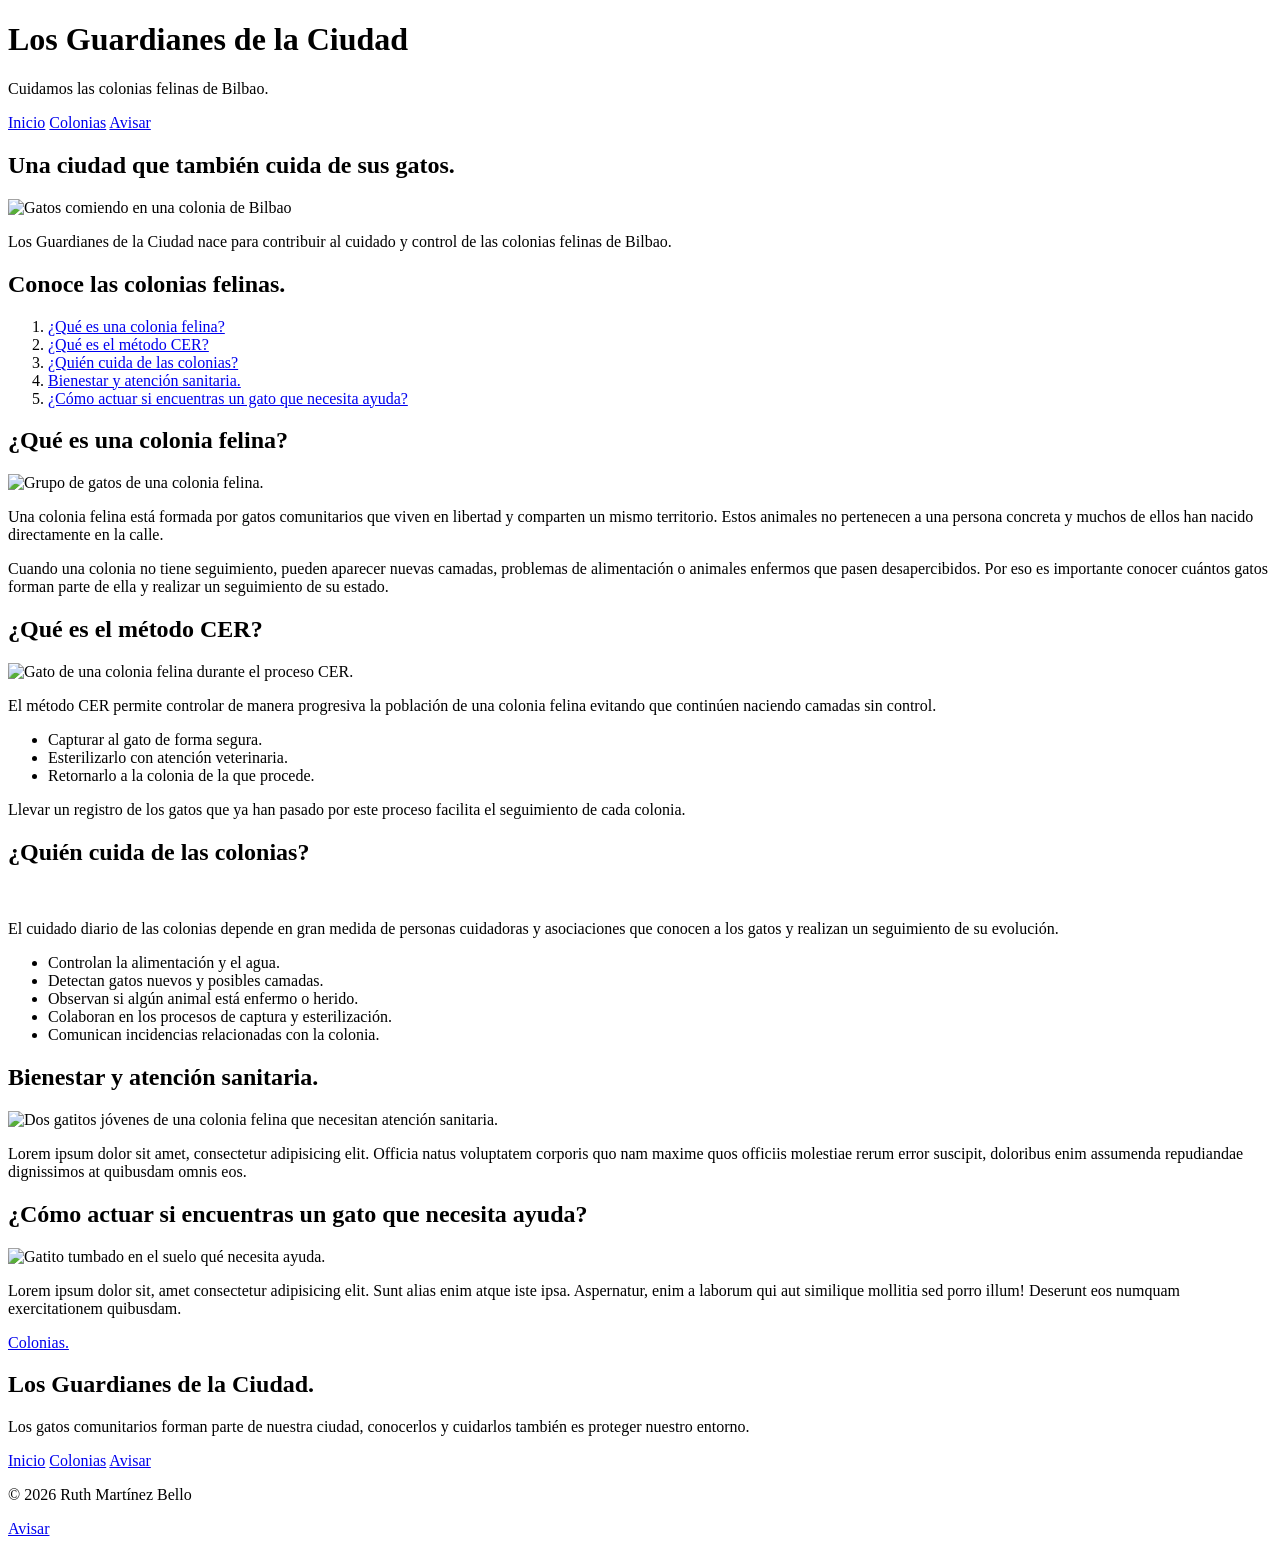
==== index.html @ 4c0999f2 "Termino la primera idea de footer común para las 3 páginas en html" ====
<!DOCTYPE html>
<html lang="es">

<head>
    <meta charset="UTF-8">
    <meta name="viewport" content="width=device-width, initial-scale=1.0">
    <title>LGC</title>
    <link rel="preconnect" href="https://fonts.googleapis.com">
    <link rel="preconnect" href="https://fonts.gstatic.com" crossorigin>
    <link
        href="https://fonts.googleapis.com/css2?family=Poppins:ital,wght@0,100;0,200;0,300;0,400;0,500;0,600;0,700;0,800;0,900;1,100;1,200;1,300;1,400;1,500;1,600;1,700;1,800;1,900&display=swap"
        rel="stylesheet">
    <link rel="stylesheet" href="styles.css">
</head>


<body>
    <!-- Encabezado principal y navegación común a las tres páginas -->
    <header>
        <h1>Los Guardianes de la Ciudad</h1>
        <p>Cuidamos las colonias felinas de Bilbao.</p>
        <nav>
            <a href="index.html">Inicio</a>
            <a href="colonias.html">Colonias</a>
            <a href="avisar.html">Avisar</a>
        </nav>
    </header>

    <main>
        <h2>Una ciudad que también cuida de sus gatos.</h2>

        <!-- Las imágenes están dentro de main para poder hacerlas responsive desde CSS con el selector main img -->

        <img src="img/gatos_comiendo.png" alt="Gatos comiendo en una colonia de Bilbao"
            alt="Gatos de una colonia felina comiendo en Bilbao.">

        <p>Los Guardianes de la Ciudad nace para contribuir al cuidado y control de las colonias felinas de Bilbao.</p>

        <section>
            <!-- Índice de contenidos. Más adelante enlazará con cada sección de esta misma página -->
            <h2>
                Conoce las colonias felinas.
            </h2>

            <ol>
                <li>
                    <a href="#que-es-colonia">¿Qué es una colonia felina?</a>
                </li>

                <li>
                    <a href="#que-es-cer">¿Qué es el método CER?</a>
                </li>

                <li>
                    <a href="#quien-cuida-colonias">¿Quién cuida de las colonias?</a>
                </li>

                <li>
                    <a href="#atencion-sanitaria">Bienestar y atención sanitaria.</a>
                </li>

                <li>
                    <a href="#como-actuar">¿Cómo actuar si encuentras un gato que necesita ayuda?</a>
                </li>

            </ol>

        </section>

        <section id="que-es-colonia">
            <!-- Información básica para explicar qué es una colonia antes de mostrar su seguimiento -->
            <h2>
                ¿Qué es una colonia felina?
            </h2>
            <img src="https://static.laregion.es/clip/c6c084aa-229d-4e2f-b4ae-064183465102_source-aspect-ratio_1600w_0.jpg"
                alt="Grupo de gatos de una colonia felina.">
            <p>
                Una colonia felina está formada por gatos comunitarios que viven en libertad y comparten un mismo
                territorio. Estos animales no pertenecen a una persona concreta y muchos de ellos han nacido
                directamente en la calle.
            </p>
            <p>
                Cuando una colonia no tiene seguimiento, pueden aparecer nuevas camadas, problemas de alimentación o
                animales enfermos que pasen
                desapercibidos. Por eso es importante conocer cuántos gatos forman parte de ella y realizar un
                seguimiento de su estado.
            </p>
        </section>

        <section id="que-es-cer">
            <!-- Explicación del método CER utilizado para controlar la población de las colonias -->
            <h2>
                ¿Qué es el método CER?
            </h2>
            <img src="https://huellasandco.com/wp-content/uploads/2024/09/PHOTO-2024-09-14-21-25-21-1-300x300.jpg"
                alt="Gato de una colonia felina durante el proceso CER.">
            <p>
                El método CER permite controlar de manera progresiva la población
                de una colonia felina evitando que continúen naciendo camadas sin
                control.
            </p>
            <ul>
                <li>Capturar al gato de forma segura.</li>
                <li>Esterilizarlo con atención veterinaria.</li>
                <li>Retornarlo a la colonia de la que procede.</li>
            </ul>
            <p>
                Llevar un registro de los gatos que ya han pasado por este proceso
                facilita el seguimiento de cada colonia.
            </p>
        </section>

        <section id="quien-cuida-colonias">
            <!-- Información sobre las personas y asociaciones que realizan el seguimiento de las colonias -->
            <h2>
                ¿Quién cuida de las colonias?
            </h2>
            <img src="https://estaticosgn-cdn.deia.eus/clip/213f593f-9f97-402b-beb6-d5269e218f32_16-9-aspect-ratio_default_0.jpg"
                alt="" Persona cuidadora atendiendo una colonia felina.">
            <p>
                El cuidado diario de las colonias depende en gran medida de
                personas cuidadoras y asociaciones que conocen a los gatos y
                realizan un seguimiento de su evolución.
            </p>
            <ul>
                <li>
                    Controlan la alimentación y el agua.
                </li>
                <li>
                    Detectan gatos nuevos y posibles camadas.
                </li>
                <li>
                    Observan si algún animal está enfermo o herido.
                </li>
                <li>
                    Colaboran en los procesos de captura y esterilización.
                </li>
                <li>
                    Comunican incidencias relacionadas con la colonia.
                </li>
            </ul>
        </section>

        <section id="atencion-sanitaria">
            <!-- Apartado dedicado al bienestar y la atención sanitaria -->
            <h2>
                Bienestar y atención sanitaria.
            </h2>
            <img src="https://pacma.es/wp-content/uploads/2025/10/68f8942217a20319811a3dd9.jpg"
                alt="Dos gatitos jóvenes de una colonia felina que necesitan atención sanitaria.">
            <p>
                Lorem ipsum dolor sit amet, consectetur adipisicing elit. Officia natus voluptatem corporis quo nam
                maxime quos officiis molestiae rerum error suscipit, doloribus enim assumenda repudiandae dignissimos at
                quibusdam omnis eos.
            </p>

        </section>

        <section id="como-actuar">
            <!-- Orientación para actuar ante un gato que necesita ayuda -->
            <h2>
                ¿Cómo actuar si encuentras un gato que necesita ayuda?
            </h2>
            <img src="https://www.soydemadrid.com/images/thumbs/rescate-de-gatos-en-el-edificio-desalojado-0114140_1200.jpeg"
                alt="Gatito tumbado en el suelo qué necesita ayuda.">
            <p>
                Lorem ipsum dolor sit, amet consectetur adipisicing elit. Sunt alias enim atque iste ipsa. Aspernatur,
                enim a laborum qui aut similique mollitia sed porro illum! Deserunt eos numquam exercitationem
                quibusdam.
            </p>
        </section>

        <a href="colonias.html">Colonias.</a>


    </main>

    <!-- Pie de página común en las tres páginas -->
    <footer>
        <h2>Los Guardianes de la Ciudad.</h2>

        <p>Los gatos comunitarios forman parte de nuestra ciudad, conocerlos y cuidarlos también es proteger nuestro entorno.</p>

        <nav>
            <a href="index.html">Inicio</a>
            <a href="colonias.html">Colonias</a>
            <a href="avisar.html">Avisar</a>
        </nav>
        <p>&copy; 2026 Ruth Martínez Bello</p>

    </footer>

    <a href="avisar.html" class="boton-aviso">Avisar</a> <!-- Hacer este enlace botón fijo durante el
        scroll, que no se me olvide hacerlo en css -->

</body>


</html>
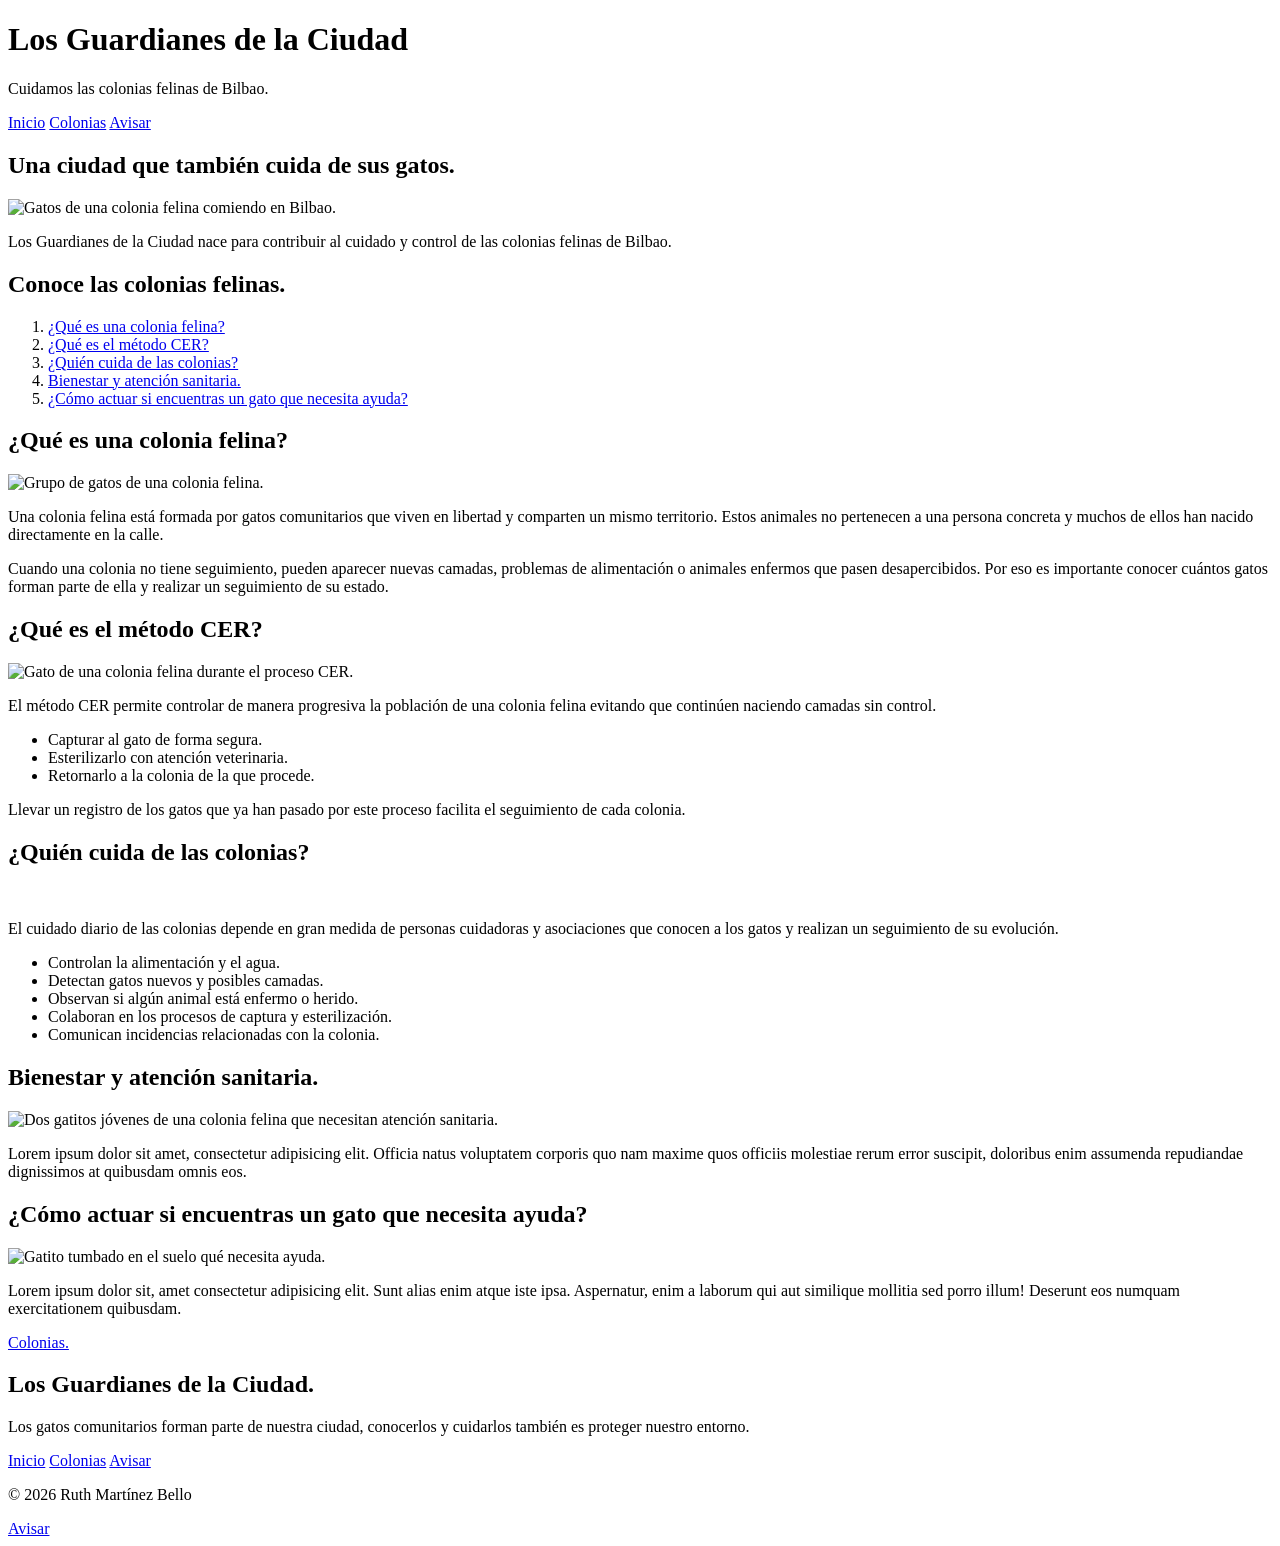
==== commit 0f3e40f9: "Termino las páginas html y comienzo con css" ====
--- a/index.html
+++ b/index.html
@@ -31,8 +31,7 @@
 
         <!-- Las imágenes están dentro de main para poder hacerlas responsive desde CSS con el selector main img -->
 
-        <img src="img/gatos_comiendo.png" alt="Gatos comiendo en una colonia de Bilbao"
-            alt="Gatos de una colonia felina comiendo en Bilbao.">
+        <img src="img/gatos_comiendo.png" alt="Gatos de una colonia felina comiendo en Bilbao.">
 
         <p>Los Guardianes de la Ciudad nace para contribuir al cuidado y control de las colonias felinas de Bilbao.</p>
 
@@ -179,7 +178,8 @@
     <footer>
         <h2>Los Guardianes de la Ciudad.</h2>
 
-        <p>Los gatos comunitarios forman parte de nuestra ciudad, conocerlos y cuidarlos también es proteger nuestro entorno.</p>
+        <p>Los gatos comunitarios forman parte de nuestra ciudad, conocerlos y cuidarlos también es proteger nuestro
+            entorno.</p>
 
         <nav>
             <a href="index.html">Inicio</a>
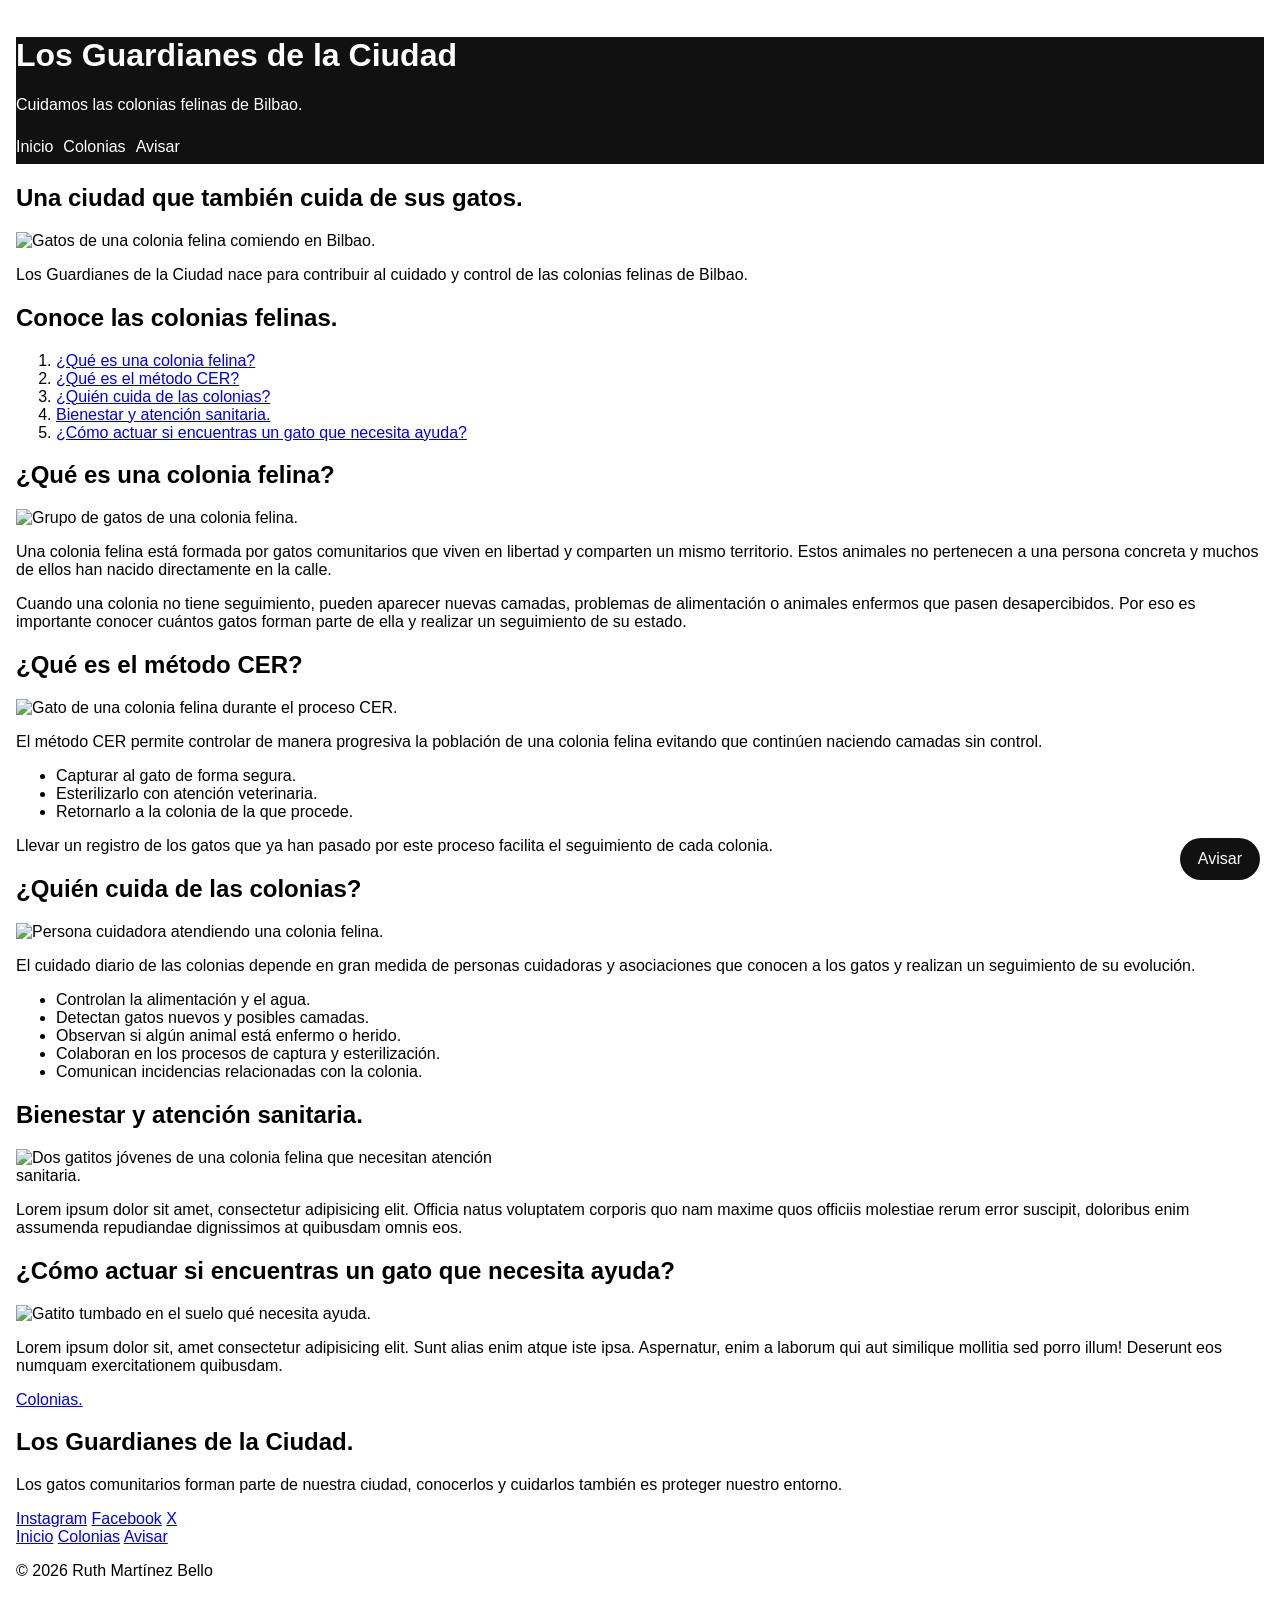
==== commit b2b6f7c8: "Aplico paleta de color y estilos base" ====
--- a/index.html
+++ b/index.html
@@ -115,7 +115,7 @@
                 ¿Quién cuida de las colonias?
             </h2>
             <img src="https://estaticosgn-cdn.deia.eus/clip/213f593f-9f97-402b-beb6-d5269e218f32_16-9-aspect-ratio_default_0.jpg"
-                alt="" Persona cuidadora atendiendo una colonia felina.">
+                alt="Persona cuidadora atendiendo una colonia felina.">
             <p>
                 El cuidado diario de las colonias depende en gran medida de
                 personas cuidadoras y asociaciones que conocen a los gatos y
@@ -180,6 +180,12 @@
 
         <p>Los gatos comunitarios forman parte de nuestra ciudad, conocerlos y cuidarlos también es proteger nuestro
             entorno.</p>
+
+        <div>
+            <a href="#">Instagram</a>
+            <a href="#">Facebook</a>
+            <a href="#">X</a>
+        </div>
 
         <nav>
             <a href="index.html">Inicio</a>
@@ -190,8 +196,7 @@
 
     </footer>
 
-    <a href="avisar.html" class="boton-aviso">Avisar</a> <!-- Hacer este enlace botón fijo durante el
-        scroll, que no se me olvide hacerlo en css -->
+    <a href="avisar.html" class="boton-aviso">Avisar</a> 
 
 </body>
 
--- a/styles.css
+++ b/styles.css
@@ -0,0 +1,115 @@
+/* HOJA DE ESTILO */
+
+/*Sistema visual
+Paleta de color:
+
+negro:      #111111
+amarillo:   #f5c400
+blanco:     #ffffff
+gris claro: #f4f4f4*/
+
+/*Tipografía:
+
+Poppins
+400: texto
+600: destacados
+700: títulos
+*/
+
+:root {
+    --negro: #111111;
+    --amarillo: #f5c400;
+    --blanco: #ffffff;
+    --gris-claro: #f4f4f4;
+}
+
+/* Base Mobile First */
+
+body {
+    margin: 0;
+    padding: 16px;
+    font-family: "Poppins", sans-serif;
+    font-weight: 400;
+}
+
+h1,
+h2,
+h3 {
+    font-weight: 700;
+}
+
+p {
+    font-weight: 400;
+}
+
+strong {
+    font-weight: 600;
+}
+
+header {
+    background-color: var(--negro);
+    color: var(--blanco);
+}
+
+/* Navegación */
+
+header nav {
+    color: var(--gris-claro);
+    display: flex;
+    flex-direction: column;
+    gap: 10px;
+}
+
+header nav a {
+    text-decoration: none;
+    color: var(--blanco);
+    padding: 8px 0;
+}
+
+header nav a:hover {
+    color: var(--amarillo);
+    font-weight: 600;
+}
+
+
+/* Imágenes */
+
+/* Cualquier imagen dentro de main adaptable al ancho de la pantalla */
+
+main img {
+    display: block;
+    width: 100%;
+    max-width: 500px;
+    height: auto;
+    margin: 0;
+}
+
+
+/* Formulario */
+
+/* Botón fijo durante el scroll*/
+
+.boton-aviso {
+    position: fixed;
+    right: 20px;
+    bottom: 20px;
+    text-decoration: none;
+    background-color: var(--negro);
+    color: var(--blanco);
+    padding: 12px 18px;
+    border-radius: 24px;
+}
+
+.boton-aviso:hover {
+    transform: scale(1.05);
+    background-color: var(--amarillo);
+    color: var(--negro);
+}
+
+/* Adaptación a pantallas grandes */
+
+@media (min-width: 768px) {
+    header nav {
+        flex-direction: row;
+    }
+}
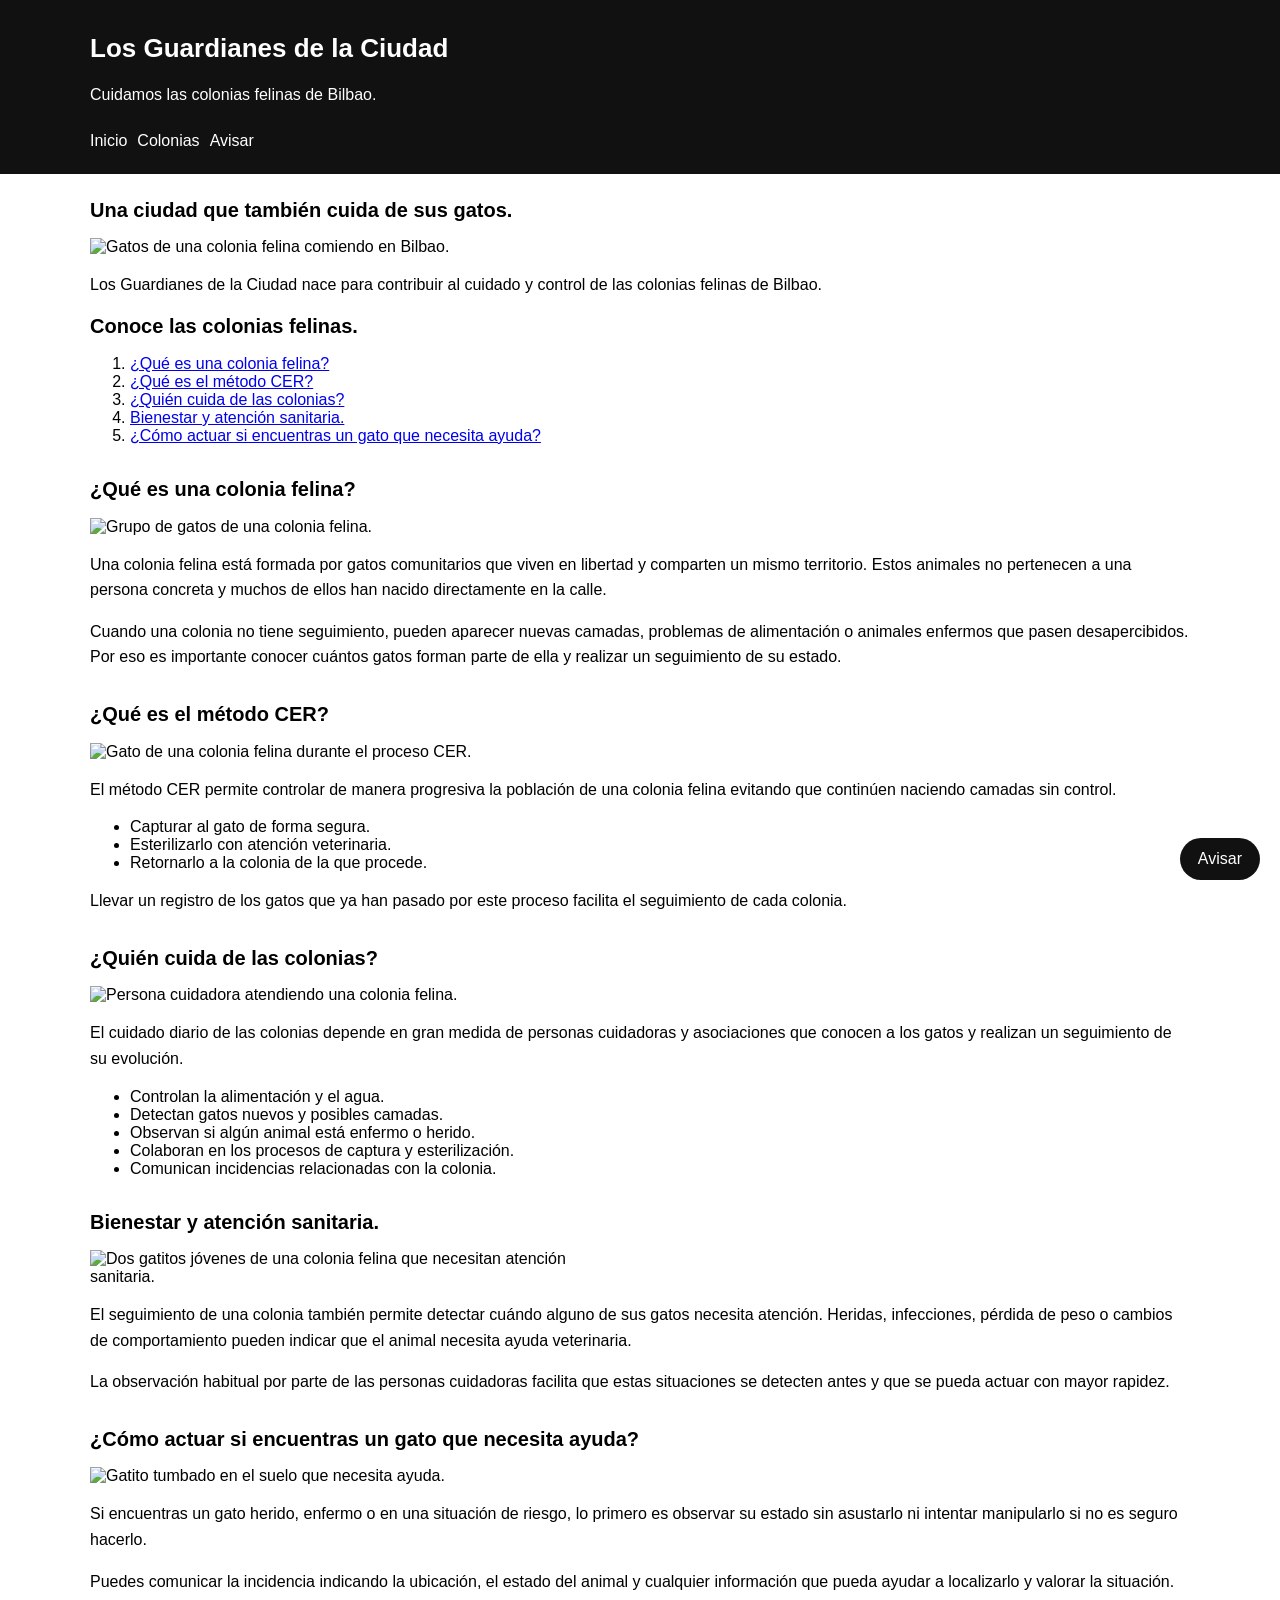
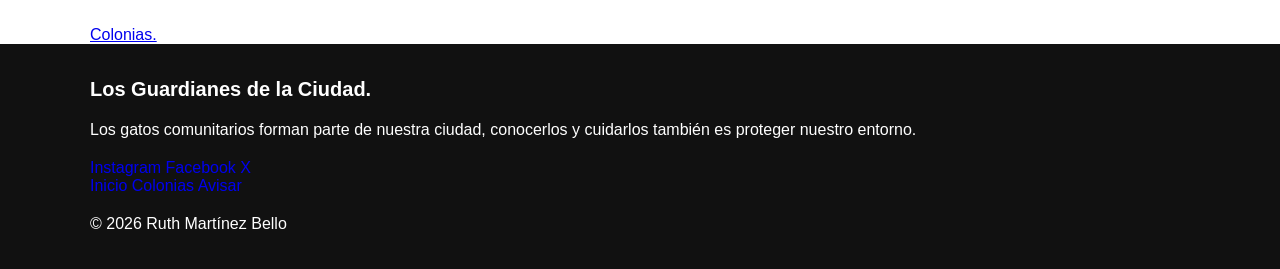
==== commit 04c1ef40: "Añado contenedores y estilos de cabecera y footer" ====
--- a/index.html
+++ b/index.html
@@ -17,186 +17,202 @@
 <body>
     <!-- Encabezado principal y navegación común a las tres páginas -->
     <header>
-        <h1>Los Guardianes de la Ciudad</h1>
-        <p>Cuidamos las colonias felinas de Bilbao.</p>
+        <div class="contenedor">
+            <h1>Los Guardianes de la Ciudad</h1>
+            <p>Cuidamos las colonias felinas de Bilbao.</p>
+            <nav>
+                <a href="index.html">Inicio</a>
+                <a href="colonias.html">Colonias</a>
+                <a href="avisar.html">Avisar</a>
+            </nav>
+        </div>
+    </header>
+
+    <main>
+        <h2>Una ciudad que también cuida de sus gatos.</h2>
+
+        <!-- Las imágenes están dentro de main para poder hacerlas responsive desde CSS con el selector main img -->
+
+        <img src="img/gatos_comiendo.png" alt="Gatos de una colonia felina comiendo en Bilbao.">
+
+        <p>Los Guardianes de la Ciudad nace para contribuir al cuidado y control de las colonias felinas de Bilbao.</p>
+
+        <section>
+            <!-- Índice de contenidos. Más adelante enlazará con cada sección de esta misma página -->
+            <h2>
+                Conoce las colonias felinas.
+            </h2>
+
+            <ol>
+                <li>
+                    <a href="#que-es-colonia">¿Qué es una colonia felina?</a>
+                </li>
+
+                <li>
+                    <a href="#que-es-cer">¿Qué es el método CER?</a>
+                </li>
+
+                <li>
+                    <a href="#quien-cuida-colonias">¿Quién cuida de las colonias?</a>
+                </li>
+
+                <li>
+                    <a href="#atencion-sanitaria">Bienestar y atención sanitaria.</a>
+                </li>
+
+                <li>
+                    <a href="#como-actuar">¿Cómo actuar si encuentras un gato que necesita ayuda?</a>
+                </li>
+
+            </ol>
+
+        </section>
+
+        <section id="que-es-colonia">
+            <!-- Información básica para explicar qué es una colonia antes de mostrar su seguimiento -->
+            <h2>
+                ¿Qué es una colonia felina?
+            </h2>
+            <img src="https://static.laregion.es/clip/c6c084aa-229d-4e2f-b4ae-064183465102_source-aspect-ratio_1600w_0.jpg"
+                alt="Grupo de gatos de una colonia felina.">
+            <p>
+                Una colonia felina está formada por gatos comunitarios que viven en libertad y comparten un mismo
+                territorio. Estos animales no pertenecen a una persona concreta y muchos de ellos han nacido
+                directamente en la calle.
+            </p>
+            <p>
+                Cuando una colonia no tiene seguimiento, pueden aparecer nuevas camadas, problemas de alimentación o
+                animales enfermos que pasen
+                desapercibidos. Por eso es importante conocer cuántos gatos forman parte de ella y realizar un
+                seguimiento de su estado.
+            </p>
+        </section>
+
+        <section id="que-es-cer">
+            <!-- Explicación del método CER utilizado para controlar la población de las colonias -->
+            <h2>
+                ¿Qué es el método CER?
+            </h2>
+            <img src="https://huellasandco.com/wp-content/uploads/2024/09/PHOTO-2024-09-14-21-25-21-1-300x300.jpg"
+                alt="Gato de una colonia felina durante el proceso CER.">
+            <p>
+                El método CER permite controlar de manera progresiva la población
+                de una colonia felina evitando que continúen naciendo camadas sin
+                control.
+            </p>
+            <ul>
+                <li>Capturar al gato de forma segura.</li>
+                <li>Esterilizarlo con atención veterinaria.</li>
+                <li>Retornarlo a la colonia de la que procede.</li>
+            </ul>
+            <p>
+                Llevar un registro de los gatos que ya han pasado por este proceso
+                facilita el seguimiento de cada colonia.
+            </p>
+        </section>
+
+        <section id="quien-cuida-colonias">
+            <!-- Información sobre las personas y asociaciones que realizan el seguimiento de las colonias -->
+            <h2>
+                ¿Quién cuida de las colonias?
+            </h2>
+            <img src="https://estaticosgn-cdn.deia.eus/clip/213f593f-9f97-402b-beb6-d5269e218f32_16-9-aspect-ratio_default_0.jpg"
+                alt="Persona cuidadora atendiendo una colonia felina.">
+            <p>
+                El cuidado diario de las colonias depende en gran medida de
+                personas cuidadoras y asociaciones que conocen a los gatos y
+                realizan un seguimiento de su evolución.
+            </p>
+            <ul>
+                <li>
+                    Controlan la alimentación y el agua.
+                </li>
+                <li>
+                    Detectan gatos nuevos y posibles camadas.
+                </li>
+                <li>
+                    Observan si algún animal está enfermo o herido.
+                </li>
+                <li>
+                    Colaboran en los procesos de captura y esterilización.
+                </li>
+                <li>
+                    Comunican incidencias relacionadas con la colonia.
+                </li>
+            </ul>
+        </section>
+
+        <section id="atencion-sanitaria">
+            <!-- Apartado dedicado al bienestar y la atención sanitaria -->
+            <h2>
+                Bienestar y atención sanitaria.
+            </h2>
+            <img src="https://pacma.es/wp-content/uploads/2025/10/68f8942217a20319811a3dd9.jpg"
+                alt="Dos gatitos jóvenes de una colonia felina que necesitan atención sanitaria.">
+            <p>
+                El seguimiento de una colonia también permite detectar cuándo alguno de sus gatos necesita atención.
+                Heridas, infecciones, pérdida de peso o cambios de comportamiento pueden indicar que el animal necesita
+                ayuda veterinaria.
+            </p>
+
+            <p>
+                La observación habitual por parte de las personas cuidadoras facilita que estas situaciones se detecten
+                antes y que se pueda actuar con mayor rapidez.
+            </p>
+
+        </section>
+
+        <section id="como-actuar">
+            <!-- Orientación para actuar ante un gato que necesita ayuda -->
+            <h2>
+                ¿Cómo actuar si encuentras un gato que necesita ayuda?
+            </h2>
+            <img src="https://www.soydemadrid.com/images/thumbs/rescate-de-gatos-en-el-edificio-desalojado-0114140_1200.jpeg"
+                alt="Gatito tumbado en el suelo que necesita ayuda.">
+            <p>
+                Si encuentras un gato herido, enfermo o en una situación de riesgo, lo primero es observar su estado
+                sin asustarlo ni intentar manipularlo si no es seguro hacerlo.
+            </p>
+
+            <p>
+                Puedes comunicar la incidencia indicando la ubicación, el estado del animal y cualquier información
+                que pueda ayudar a localizarlo y valorar la situación.
+            </p>
+
+        </section>
+
+        <a href="colonias.html">Colonias.</a>
+
+
+    </main>
+
+    <!-- Pie de página común en las tres páginas -->
+    <footer>
+        <div class="contenedor">
+        <h2>Los Guardianes de la Ciudad.</h2>
+
+        <p>Los gatos comunitarios forman parte de nuestra ciudad, conocerlos y cuidarlos también es proteger nuestro
+            entorno.</p>
+
+        <div>
+            <a href="#">Instagram</a>
+            <a href="#">Facebook</a>
+            <a href="#">X</a>
+        </div>
+
         <nav>
             <a href="index.html">Inicio</a>
             <a href="colonias.html">Colonias</a>
             <a href="avisar.html">Avisar</a>
         </nav>
-    </header>
-
-    <main>
-        <h2>Una ciudad que también cuida de sus gatos.</h2>
-
-        <!-- Las imágenes están dentro de main para poder hacerlas responsive desde CSS con el selector main img -->
-
-        <img src="img/gatos_comiendo.png" alt="Gatos de una colonia felina comiendo en Bilbao.">
-
-        <p>Los Guardianes de la Ciudad nace para contribuir al cuidado y control de las colonias felinas de Bilbao.</p>
-
-        <section>
-            <!-- Índice de contenidos. Más adelante enlazará con cada sección de esta misma página -->
-            <h2>
-                Conoce las colonias felinas.
-            </h2>
-
-            <ol>
-                <li>
-                    <a href="#que-es-colonia">¿Qué es una colonia felina?</a>
-                </li>
-
-                <li>
-                    <a href="#que-es-cer">¿Qué es el método CER?</a>
-                </li>
-
-                <li>
-                    <a href="#quien-cuida-colonias">¿Quién cuida de las colonias?</a>
-                </li>
-
-                <li>
-                    <a href="#atencion-sanitaria">Bienestar y atención sanitaria.</a>
-                </li>
-
-                <li>
-                    <a href="#como-actuar">¿Cómo actuar si encuentras un gato que necesita ayuda?</a>
-                </li>
-
-            </ol>
-
-        </section>
-
-        <section id="que-es-colonia">
-            <!-- Información básica para explicar qué es una colonia antes de mostrar su seguimiento -->
-            <h2>
-                ¿Qué es una colonia felina?
-            </h2>
-            <img src="https://static.laregion.es/clip/c6c084aa-229d-4e2f-b4ae-064183465102_source-aspect-ratio_1600w_0.jpg"
-                alt="Grupo de gatos de una colonia felina.">
-            <p>
-                Una colonia felina está formada por gatos comunitarios que viven en libertad y comparten un mismo
-                territorio. Estos animales no pertenecen a una persona concreta y muchos de ellos han nacido
-                directamente en la calle.
-            </p>
-            <p>
-                Cuando una colonia no tiene seguimiento, pueden aparecer nuevas camadas, problemas de alimentación o
-                animales enfermos que pasen
-                desapercibidos. Por eso es importante conocer cuántos gatos forman parte de ella y realizar un
-                seguimiento de su estado.
-            </p>
-        </section>
-
-        <section id="que-es-cer">
-            <!-- Explicación del método CER utilizado para controlar la población de las colonias -->
-            <h2>
-                ¿Qué es el método CER?
-            </h2>
-            <img src="https://huellasandco.com/wp-content/uploads/2024/09/PHOTO-2024-09-14-21-25-21-1-300x300.jpg"
-                alt="Gato de una colonia felina durante el proceso CER.">
-            <p>
-                El método CER permite controlar de manera progresiva la población
-                de una colonia felina evitando que continúen naciendo camadas sin
-                control.
-            </p>
-            <ul>
-                <li>Capturar al gato de forma segura.</li>
-                <li>Esterilizarlo con atención veterinaria.</li>
-                <li>Retornarlo a la colonia de la que procede.</li>
-            </ul>
-            <p>
-                Llevar un registro de los gatos que ya han pasado por este proceso
-                facilita el seguimiento de cada colonia.
-            </p>
-        </section>
-
-        <section id="quien-cuida-colonias">
-            <!-- Información sobre las personas y asociaciones que realizan el seguimiento de las colonias -->
-            <h2>
-                ¿Quién cuida de las colonias?
-            </h2>
-            <img src="https://estaticosgn-cdn.deia.eus/clip/213f593f-9f97-402b-beb6-d5269e218f32_16-9-aspect-ratio_default_0.jpg"
-                alt="Persona cuidadora atendiendo una colonia felina.">
-            <p>
-                El cuidado diario de las colonias depende en gran medida de
-                personas cuidadoras y asociaciones que conocen a los gatos y
-                realizan un seguimiento de su evolución.
-            </p>
-            <ul>
-                <li>
-                    Controlan la alimentación y el agua.
-                </li>
-                <li>
-                    Detectan gatos nuevos y posibles camadas.
-                </li>
-                <li>
-                    Observan si algún animal está enfermo o herido.
-                </li>
-                <li>
-                    Colaboran en los procesos de captura y esterilización.
-                </li>
-                <li>
-                    Comunican incidencias relacionadas con la colonia.
-                </li>
-            </ul>
-        </section>
-
-        <section id="atencion-sanitaria">
-            <!-- Apartado dedicado al bienestar y la atención sanitaria -->
-            <h2>
-                Bienestar y atención sanitaria.
-            </h2>
-            <img src="https://pacma.es/wp-content/uploads/2025/10/68f8942217a20319811a3dd9.jpg"
-                alt="Dos gatitos jóvenes de una colonia felina que necesitan atención sanitaria.">
-            <p>
-                Lorem ipsum dolor sit amet, consectetur adipisicing elit. Officia natus voluptatem corporis quo nam
-                maxime quos officiis molestiae rerum error suscipit, doloribus enim assumenda repudiandae dignissimos at
-                quibusdam omnis eos.
-            </p>
-
-        </section>
-
-        <section id="como-actuar">
-            <!-- Orientación para actuar ante un gato que necesita ayuda -->
-            <h2>
-                ¿Cómo actuar si encuentras un gato que necesita ayuda?
-            </h2>
-            <img src="https://www.soydemadrid.com/images/thumbs/rescate-de-gatos-en-el-edificio-desalojado-0114140_1200.jpeg"
-                alt="Gatito tumbado en el suelo qué necesita ayuda.">
-            <p>
-                Lorem ipsum dolor sit, amet consectetur adipisicing elit. Sunt alias enim atque iste ipsa. Aspernatur,
-                enim a laborum qui aut similique mollitia sed porro illum! Deserunt eos numquam exercitationem
-                quibusdam.
-            </p>
-        </section>
-
-        <a href="colonias.html">Colonias.</a>
-
-
-    </main>
-
-    <!-- Pie de página común en las tres páginas -->
-    <footer>
-        <h2>Los Guardianes de la Ciudad.</h2>
-
-        <p>Los gatos comunitarios forman parte de nuestra ciudad, conocerlos y cuidarlos también es proteger nuestro
-            entorno.</p>
-
-        <div>
-            <a href="#">Instagram</a>
-            <a href="#">Facebook</a>
-            <a href="#">X</a>
+        
+        <p>&copy; 2026 Ruth Martínez Bello</p>
+
         </div>
 
-        <nav>
-            <a href="index.html">Inicio</a>
-            <a href="colonias.html">Colonias</a>
-            <a href="avisar.html">Avisar</a>
-        </nav>
-        <p>&copy; 2026 Ruth Martínez Bello</p>
-
     </footer>
 
-    <a href="avisar.html" class="boton-aviso">Avisar</a> 
+    <a href="avisar.html" class="boton-aviso">Avisar</a>
 
 </body>
 
--- a/styles.css
+++ b/styles.css
@@ -27,24 +27,57 @@
 
 body {
     margin: 0;
-    padding: 16px;
     font-family: "Poppins", sans-serif;
     font-weight: 400;
+}
+
+/*Contenedor común para mantener el contenido dentro del mimo padding*/
+
+.contenedor {
+    max-width: 1100px;
+    margin: 0 auto;
+    padding: 16px;
 }
 
 h1,
 h2,
 h3 {
     font-weight: 700;
+    line-height: 1.2;
+}
+
+h1 {
+    font-size: 26px;
+}
+
+h2 {
+    font-size: 20px;
+}
+
+h3 {
+    font-size: 17px;
 }
 
 p {
     font-weight: 400;
+    line-height: 1.6;
 }
 
 strong {
     font-weight: 600;
 }
+
+main {
+    max-width: 1100px;
+    margin: 24px auto 0;
+    padding: 0 16px;
+}
+
+section {
+    margin-bottom: 32px;
+}
+
+/*Cabecera*/
 
 header {
     background-color: var(--negro);
@@ -54,7 +87,6 @@
 /* Navegación */
 
 header nav {
-    color: var(--gris-claro);
     display: flex;
     flex-direction: column;
     gap: 10px;
@@ -71,6 +103,21 @@
     font-weight: 600;
 }
 
+/* Pie de página*/
+
+footer {
+    background-color: var(--negro);
+    color: var(--blanco);
+}
+
+footer a {
+color: nav(--blanco);
+text-decoration: none;
+}
+
+footer a:hover {
+    color: var(--amarillo);
+}
 
 /* Imágenes */
 
@@ -84,6 +131,14 @@
     margin: 0;
 }
 
+/*Fichas de colonias*/
+
+.ficha-colonia {
+    background-color: var(--gris-claro);
+    padding: 16px;
+    margin-bottom: 24px;
+    border-radius: 12px;
+}
 
 /* Formulario */
 
@@ -109,7 +164,21 @@
 /* Adaptación a pantallas grandes */
 
 @media (min-width: 768px) {
+
+    .contenedor {
+        padding-left: 32px;
+        padding-right: 32px;
+    }
+
+    main {
+        padding-left: 32px;
+        padding-right: 32px;
+    }
     header nav {
         flex-direction: row;
     }
+
+    .ficha-colonia {
+        max-width: 800px;
+    }
 }
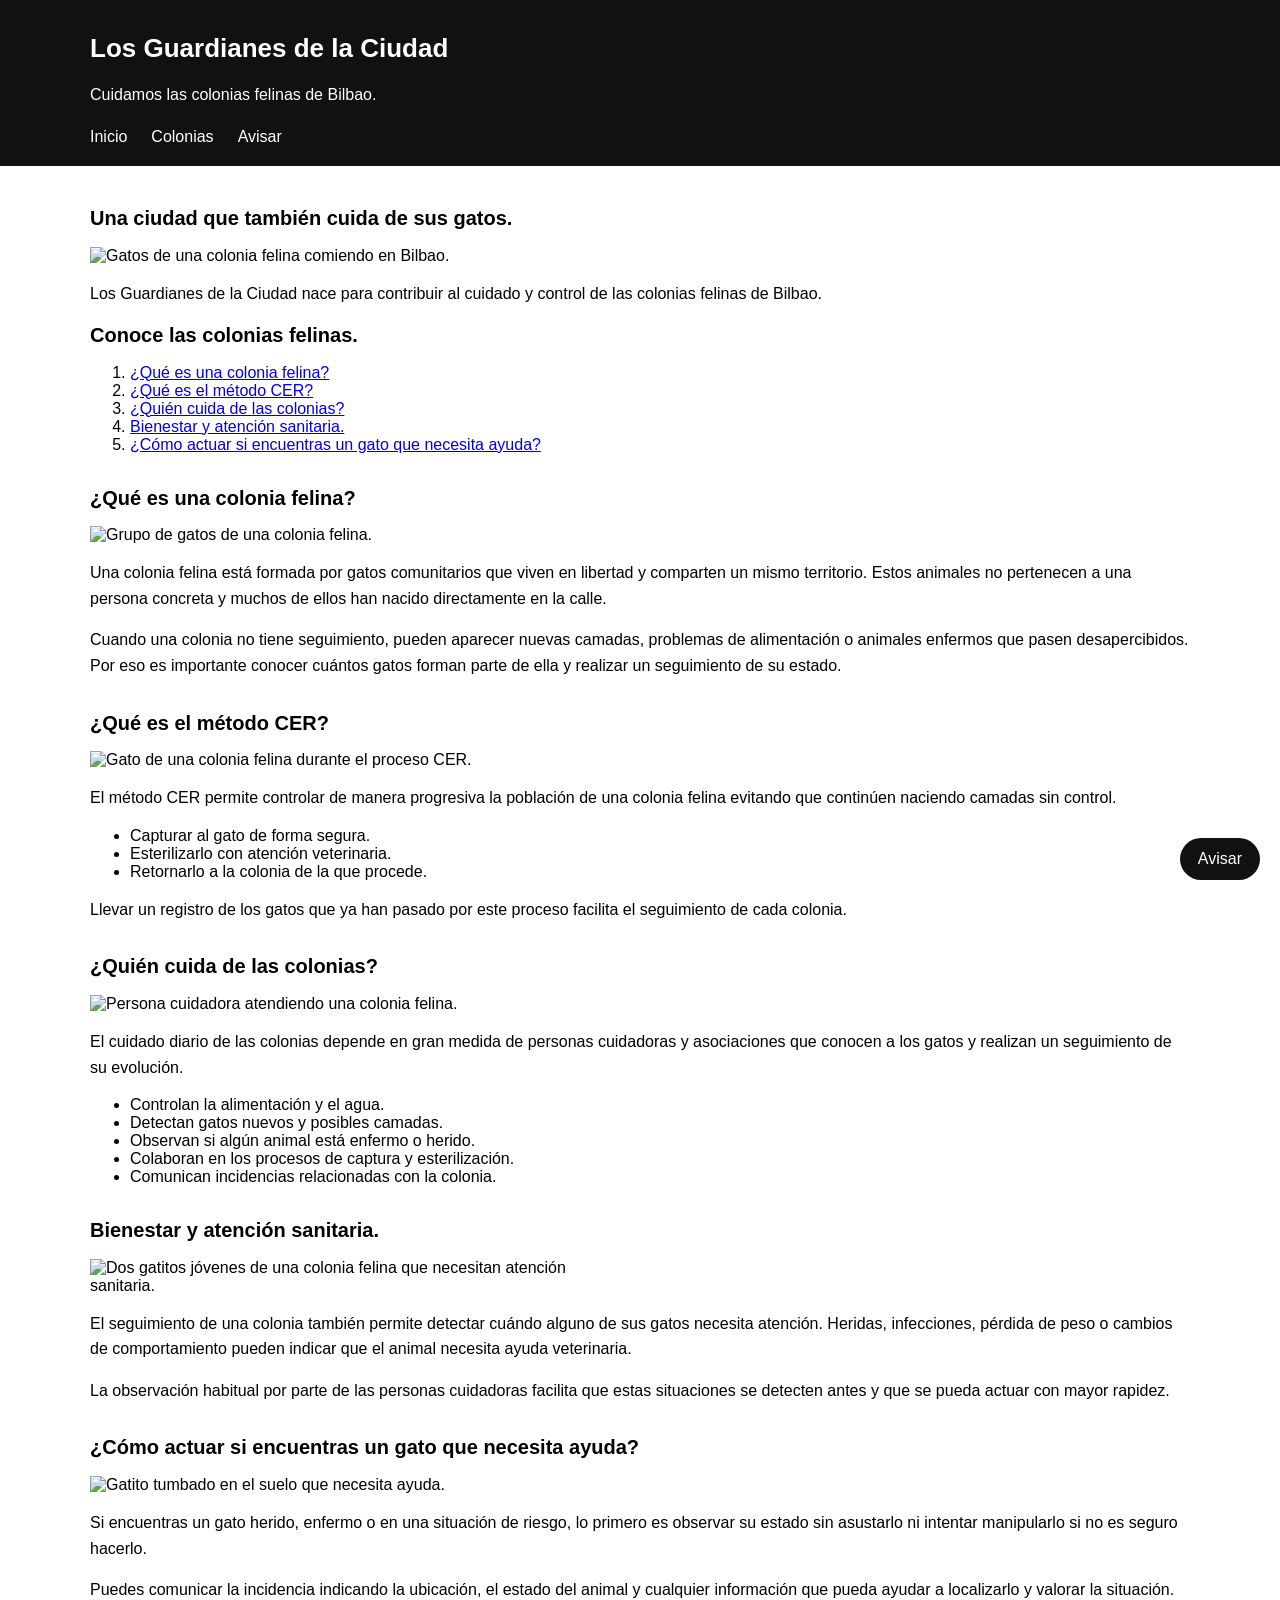
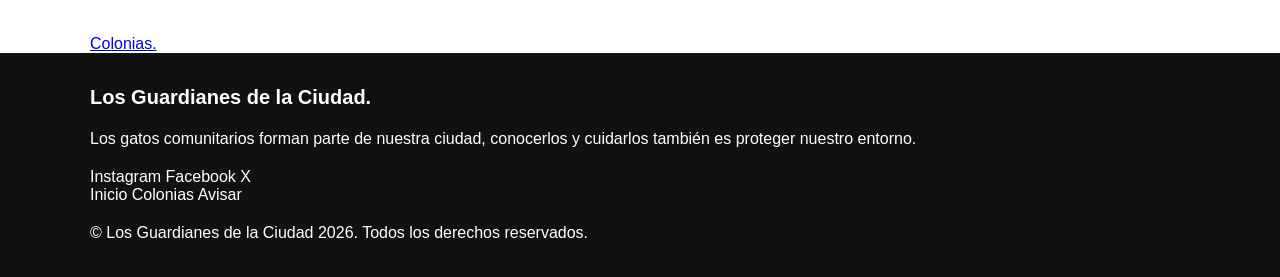
==== commit 408903a1: "Mejoro navegación y estructura de header y footer" ====
--- a/index.html
+++ b/index.html
@@ -189,27 +189,27 @@
     <!-- Pie de página común en las tres páginas -->
     <footer>
         <div class="contenedor">
-        <h2>Los Guardianes de la Ciudad.</h2>
-
-        <p>Los gatos comunitarios forman parte de nuestra ciudad, conocerlos y cuidarlos también es proteger nuestro
-            entorno.</p>
-
-        <div>
-            <a href="#">Instagram</a>
-            <a href="#">Facebook</a>
-            <a href="#">X</a>
+            <h2>Los Guardianes de la Ciudad.</h2>
+
+            <p>Los gatos comunitarios forman parte de nuestra ciudad, conocerlos y cuidarlos también es proteger nuestro
+                entorno.</p>
+
+            <div>
+                <a href="#">Instagram</a>
+                <a href="#">Facebook</a>
+                <a href="#">X</a>
+            </div>
+
+            <nav>
+                <a href="index.html">Inicio</a>
+                <a href="colonias.html">Colonias</a>
+                <a href="avisar.html">Avisar</a>
+            </nav>
+
+            <p>&copy; Los Guardianes de la Ciudad 2026. Todos los derechos reservados.</p>
+
         </div>
 
-        <nav>
-            <a href="index.html">Inicio</a>
-            <a href="colonias.html">Colonias</a>
-            <a href="avisar.html">Avisar</a>
-        </nav>
-        
-        <p>&copy; 2026 Ruth Martínez Bello</p>
-
-        </div>
-
     </footer>
 
     <a href="avisar.html" class="boton-aviso">Avisar</a>
--- a/styles.css
+++ b/styles.css
@@ -29,9 +29,13 @@
     margin: 0;
     font-family: "Poppins", sans-serif;
     font-weight: 400;
-}
-
-/*Contenedor común para mantener el contenido dentro del mimo padding*/
+
+    min-height: 100vh;
+    display: flex;
+    flex-direction: column;
+}
+
+/*Contenedor común para mantener el contenido del mismo padding*/
 
 .contenedor {
     max-width: 1100px;
@@ -68,6 +72,7 @@
 }
 
 main {
+    flex: 1;
     max-width: 1100px;
     margin: 24px auto 0;
     padding: 0 16px;
@@ -80,6 +85,8 @@
 /*Cabecera*/
 
 header {
+    position: sticky;
+    top: 0;
     background-color: var(--negro);
     color: var(--blanco);
 }
@@ -89,13 +96,13 @@
 header nav {
     display: flex;
     flex-direction: column;
-    gap: 10px;
+    gap: 4px;
 }
 
 header nav a {
     text-decoration: none;
     color: var(--blanco);
-    padding: 8px 0;
+    padding: 4px 0;
 }
 
 header nav a:hover {
@@ -111,7 +118,7 @@
 }
 
 footer a {
-color: nav(--blanco);
+color: var(--blanco);
 text-decoration: none;
 }
 
@@ -138,6 +145,7 @@
     padding: 16px;
     margin-bottom: 24px;
     border-radius: 12px;
+    scroll-margin-top: 180px;
 }
 
 /* Formulario */
@@ -161,6 +169,27 @@
     color: var(--negro);
 }
 
+.volver-arriba {
+    position: fixed;
+    right: 20px;
+    bottom: 80px;
+    width: 44px;
+    height: 44px;
+    border-radius: 50%;
+    background-color: var(--negro);
+    color: var(--blanco);
+    text-decoration: none;
+
+    display: flex;
+    align-items: center;
+    justify-content: center;
+}
+
+.volver-arriba:hover {
+    background-color: var(--amarillo);
+    color: var(--negro);
+}
+
 /* Adaptación a pantallas grandes */
 
 @media (min-width: 768px) {
@@ -176,6 +205,7 @@
     }
     header nav {
         flex-direction: row;
+        gap: 24px;
     }
 
     .ficha-colonia {
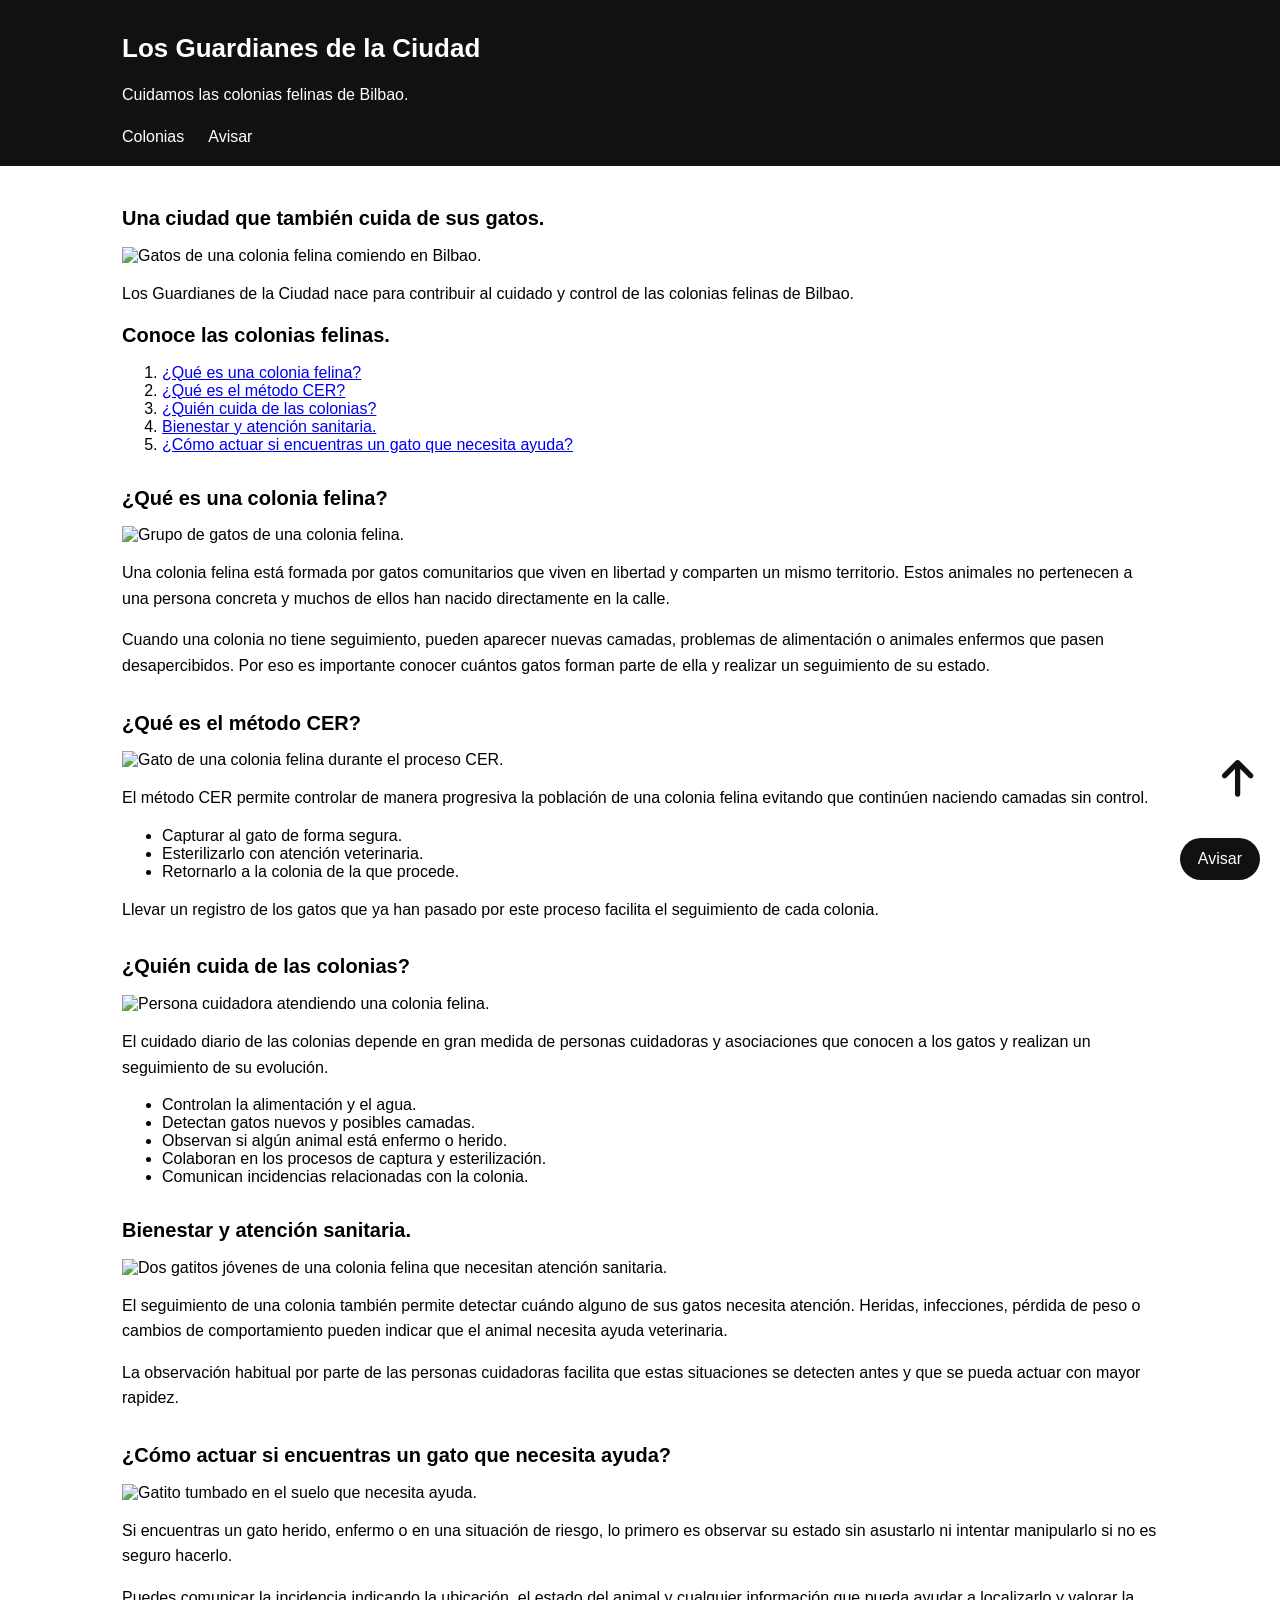
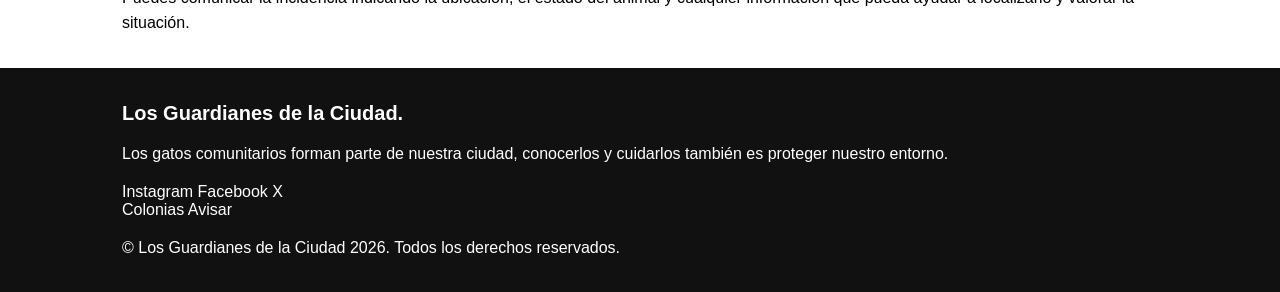
==== commit 34de2ea1: "Ajusto las imágenes y alineación a la retícula" ====
--- a/index.html
+++ b/index.html
@@ -10,18 +10,21 @@
     <link
         href="https://fonts.googleapis.com/css2?family=Poppins:ital,wght@0,100;0,200;0,300;0,400;0,500;0,600;0,700;0,800;0,900;1,100;1,200;1,300;1,400;1,500;1,600;1,700;1,800;1,900&display=swap"
         rel="stylesheet">
+
     <link rel="stylesheet" href="styles.css">
+
+    <link rel="stylesheet" href="https://cdnjs.cloudflare.com/ajax/libs/font-awesome/6.5.2/css/all.min.css">
+
 </head>
 
 
-<body>
+<body id="top">
     <!-- Encabezado principal y navegación común a las tres páginas -->
     <header>
         <div class="contenedor">
             <h1>Los Guardianes de la Ciudad</h1>
             <p>Cuidamos las colonias felinas de Bilbao.</p>
             <nav>
-                <a href="index.html">Inicio</a>
                 <a href="colonias.html">Colonias</a>
                 <a href="avisar.html">Avisar</a>
             </nav>
@@ -181,8 +184,6 @@
 
         </section>
 
-        <a href="colonias.html">Colonias.</a>
-
 
     </main>
 
@@ -201,7 +202,6 @@
             </div>
 
             <nav>
-                <a href="index.html">Inicio</a>
                 <a href="colonias.html">Colonias</a>
                 <a href="avisar.html">Avisar</a>
             </nav>
@@ -214,6 +214,9 @@
 
     <a href="avisar.html" class="boton-aviso">Avisar</a>
 
+    <a href="#top" class="volver-arriba" aria-label="Volver arriba"><i class="fa-solid fa-arrow-up"></i>
+    </a>
+
 </body>
 
 
--- a/styles.css
+++ b/styles.css
@@ -38,9 +38,11 @@
 /*Contenedor común para mantener el contenido del mismo padding*/
 
 .contenedor {
+    width: 100%;
     max-width: 1100px;
     margin: 0 auto;
     padding: 16px;
+    box-sizing: border-box;
 }
 
 h1,
@@ -73,13 +75,28 @@
 
 main {
     flex: 1;
+    width: 100%;
     max-width: 1100px;
     margin: 24px auto 0;
     padding: 0 16px;
+    box-sizing: border-box;
 }
 
 section {
     margin-bottom: 32px;
+}
+
+main section {
+    scroll-margin-top: 180px;
+}
+
+/*Sección de donación*/
+
+#donacion {
+    background-color: var(--gris-claro);
+    padding: 16px;
+    border-radius: 12px;
+    scroll-margin-top: 180px;
 }
 
 /*Cabecera*/
@@ -118,8 +135,8 @@
 }
 
 footer a {
-color: var(--blanco);
-text-decoration: none;
+    color: var(--blanco);
+    text-decoration: none;
 }
 
 footer a:hover {
@@ -172,12 +189,14 @@
 .volver-arriba {
     position: fixed;
     right: 20px;
-    bottom: 80px;
+    bottom: 100px;
+
     width: 44px;
     height: 44px;
     border-radius: 50%;
-    background-color: var(--negro);
-    color: var(--blanco);
+    background-color: var(--blanco);
+    color: var(--negro);
+    font-size: 42px;
     text-decoration: none;
 
     display: flex;
@@ -187,7 +206,6 @@
 
 .volver-arriba:hover {
     background-color: var(--amarillo);
-    color: var(--negro);
 }
 
 /* Adaptación a pantallas grandes */
@@ -203,12 +221,17 @@
         padding-left: 32px;
         padding-right: 32px;
     }
+
     header nav {
         flex-direction: row;
         gap: 24px;
     }
 
     .ficha-colonia {
-        max-width: 800px;
-    }
+        max-width: 100%;
+    }
+
+    main img {
+        max-width: 100%;
+    };
 }
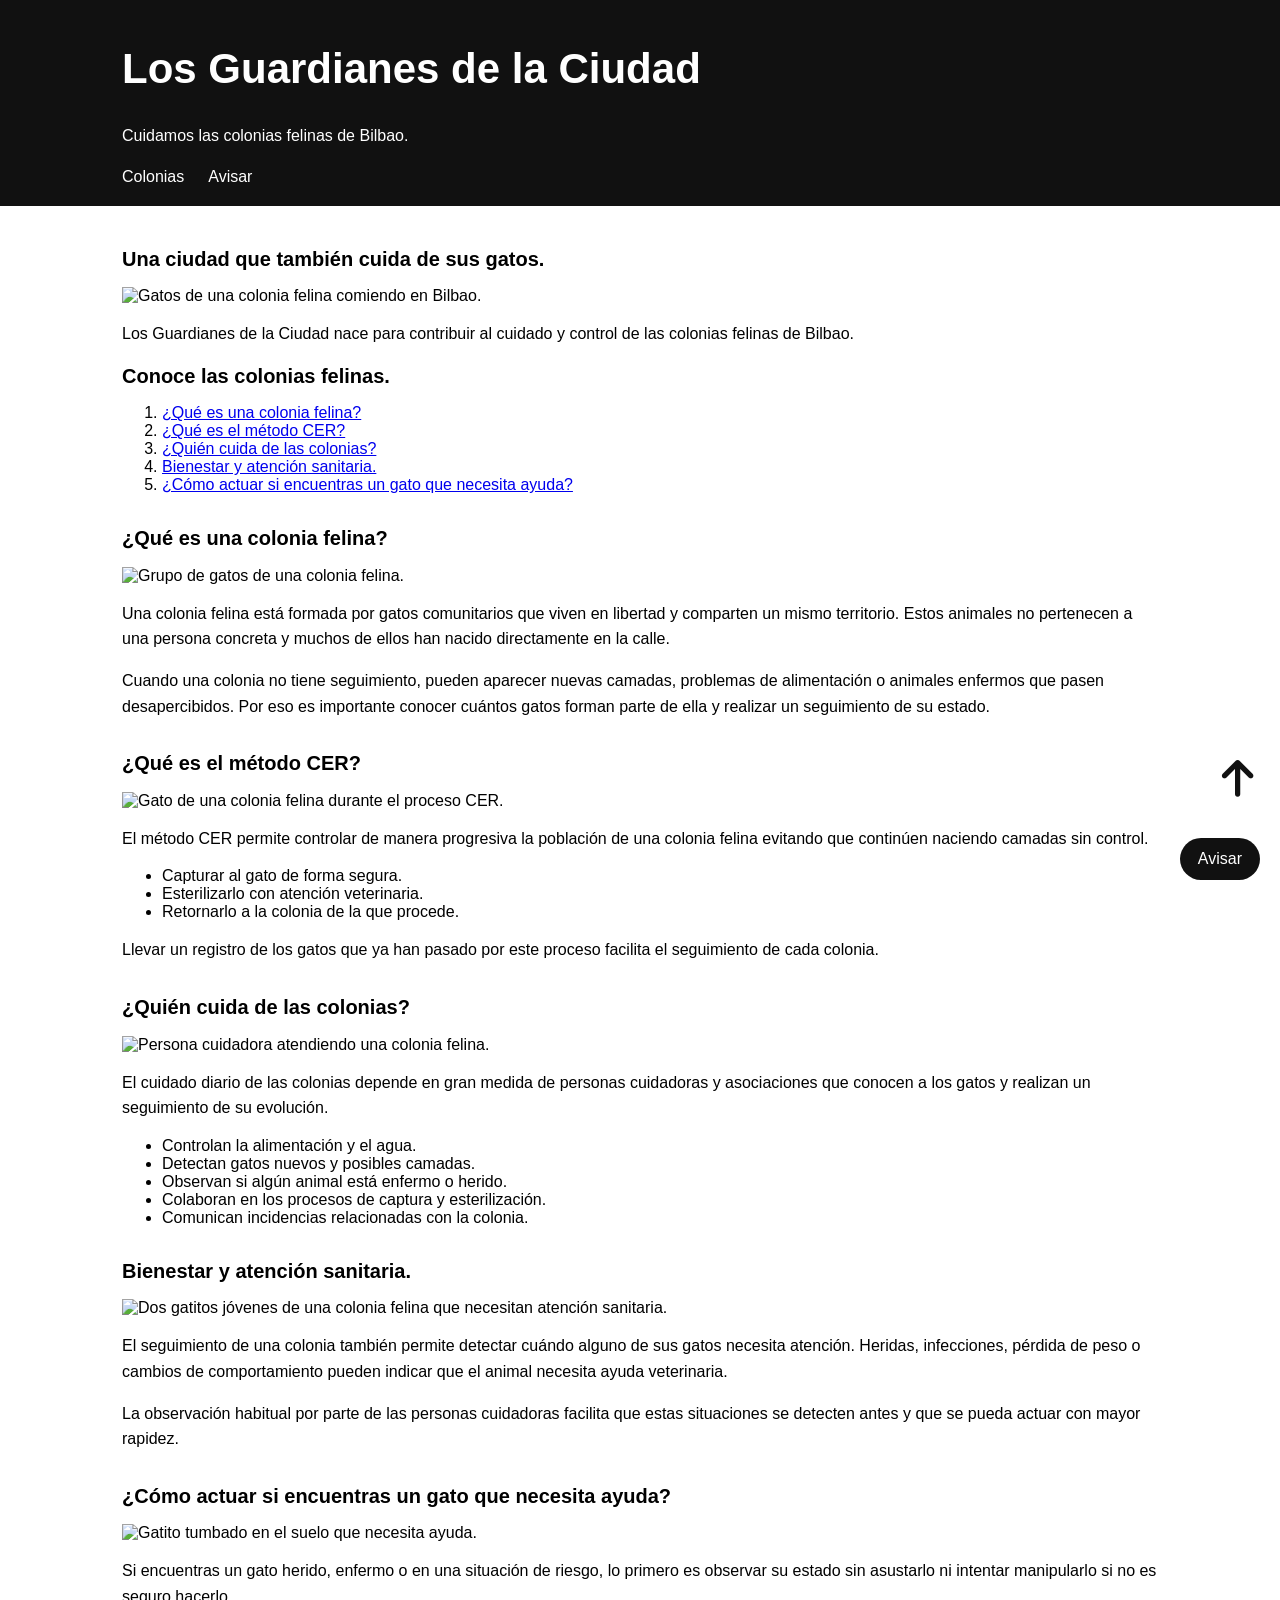
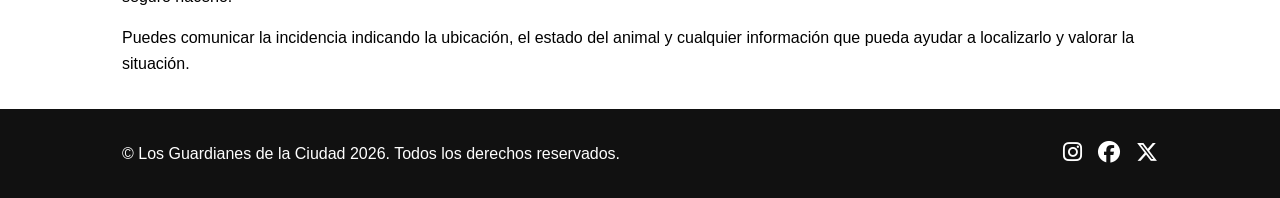
==== commit b14fbfc9: "Mejoro formulario, footer e iconos" ====
--- a/index.html
+++ b/index.html
@@ -190,24 +190,24 @@
     <!-- Pie de página común en las tres páginas -->
     <footer>
         <div class="contenedor">
-            <h2>Los Guardianes de la Ciudad.</h2>
-
-            <p>Los gatos comunitarios forman parte de nuestra ciudad, conocerlos y cuidarlos también es proteger nuestro
-                entorno.</p>
-
-            <div>
-                <a href="#">Instagram</a>
-                <a href="#">Facebook</a>
-                <a href="#">X</a>
+
+            <div class="footer-final">
+
+                <p>&copy; Los Guardianes de la Ciudad 2026. Todos los derechos reservados.</p>
+                <div class="redes-sociales">
+                    <a href="#" aria-label="Instagram">
+                        <i class="fa-brands fa-instagram"></i>
+                    </a>
+
+                    <a href="#" aria-label="Facebook">
+                        <i class="fa-brands fa-facebook"></i>
+                    </a>
+
+                    <a href="#" aria-label="X">
+                        <i class="fa-brands fa-x-twitter"></i>
+                    </a>
+                </div>
             </div>
-
-            <nav>
-                <a href="colonias.html">Colonias</a>
-                <a href="avisar.html">Avisar</a>
-            </nav>
-
-            <p>&copy; Los Guardianes de la Ciudad 2026. Todos los derechos reservados.</p>
-
         </div>
 
     </footer>
--- a/styles.css
+++ b/styles.css
@@ -143,6 +143,22 @@
     color: var(--amarillo);
 }
 
+.footer-final {
+    display: flex;
+    align-items: center;
+    justify-content: space-between;
+    gap: 16px;
+}
+
+.redes-sociales {
+    display: flex;
+    gap: 16px;
+}
+
+.redes-sociales a {
+    font-size: 22px;
+}
+
 /* Imágenes */
 
 /* Cualquier imagen dentro de main adaptable al ancho de la pantalla */
@@ -167,6 +183,44 @@
 
 /* Formulario */
 
+form {
+    display: flex;
+    flex-direction: column;
+    gap: 16px;
+}
+
+form div {
+    display: flex;
+    flex-direction: column;
+    gap: 6px;
+}
+
+input,
+select,
+textarea {
+    font-family: "Poppins", sans-serif;
+    font-size: 16px;
+    padding: 10px;
+    border: 1px solid #cccccc;
+    border-radius: 8px;
+}
+
+form button {
+    background-color: var(--negro);
+    color: var(--blanco);
+    border: none;
+    padding: 12px 18px;
+    border-radius: 8px;
+    font-family: "Poppins", sans-serif;
+    font-weight: 600;
+    cursor: pointer;
+}
+
+form button:hover {
+    background-color: var(--amarillo);
+    color: var(--negro);
+}
+
 /* Botón fijo durante el scroll*/
 
 .boton-aviso {
@@ -212,6 +266,10 @@
 
 @media (min-width: 768px) {
 
+    h1 {
+        font-size: 42px;
+    }
+
     .contenedor {
         padding-left: 32px;
         padding-right: 32px;
@@ -233,5 +291,7 @@
 
     main img {
         max-width: 100%;
-    };
+    }
+
+    ;
 }
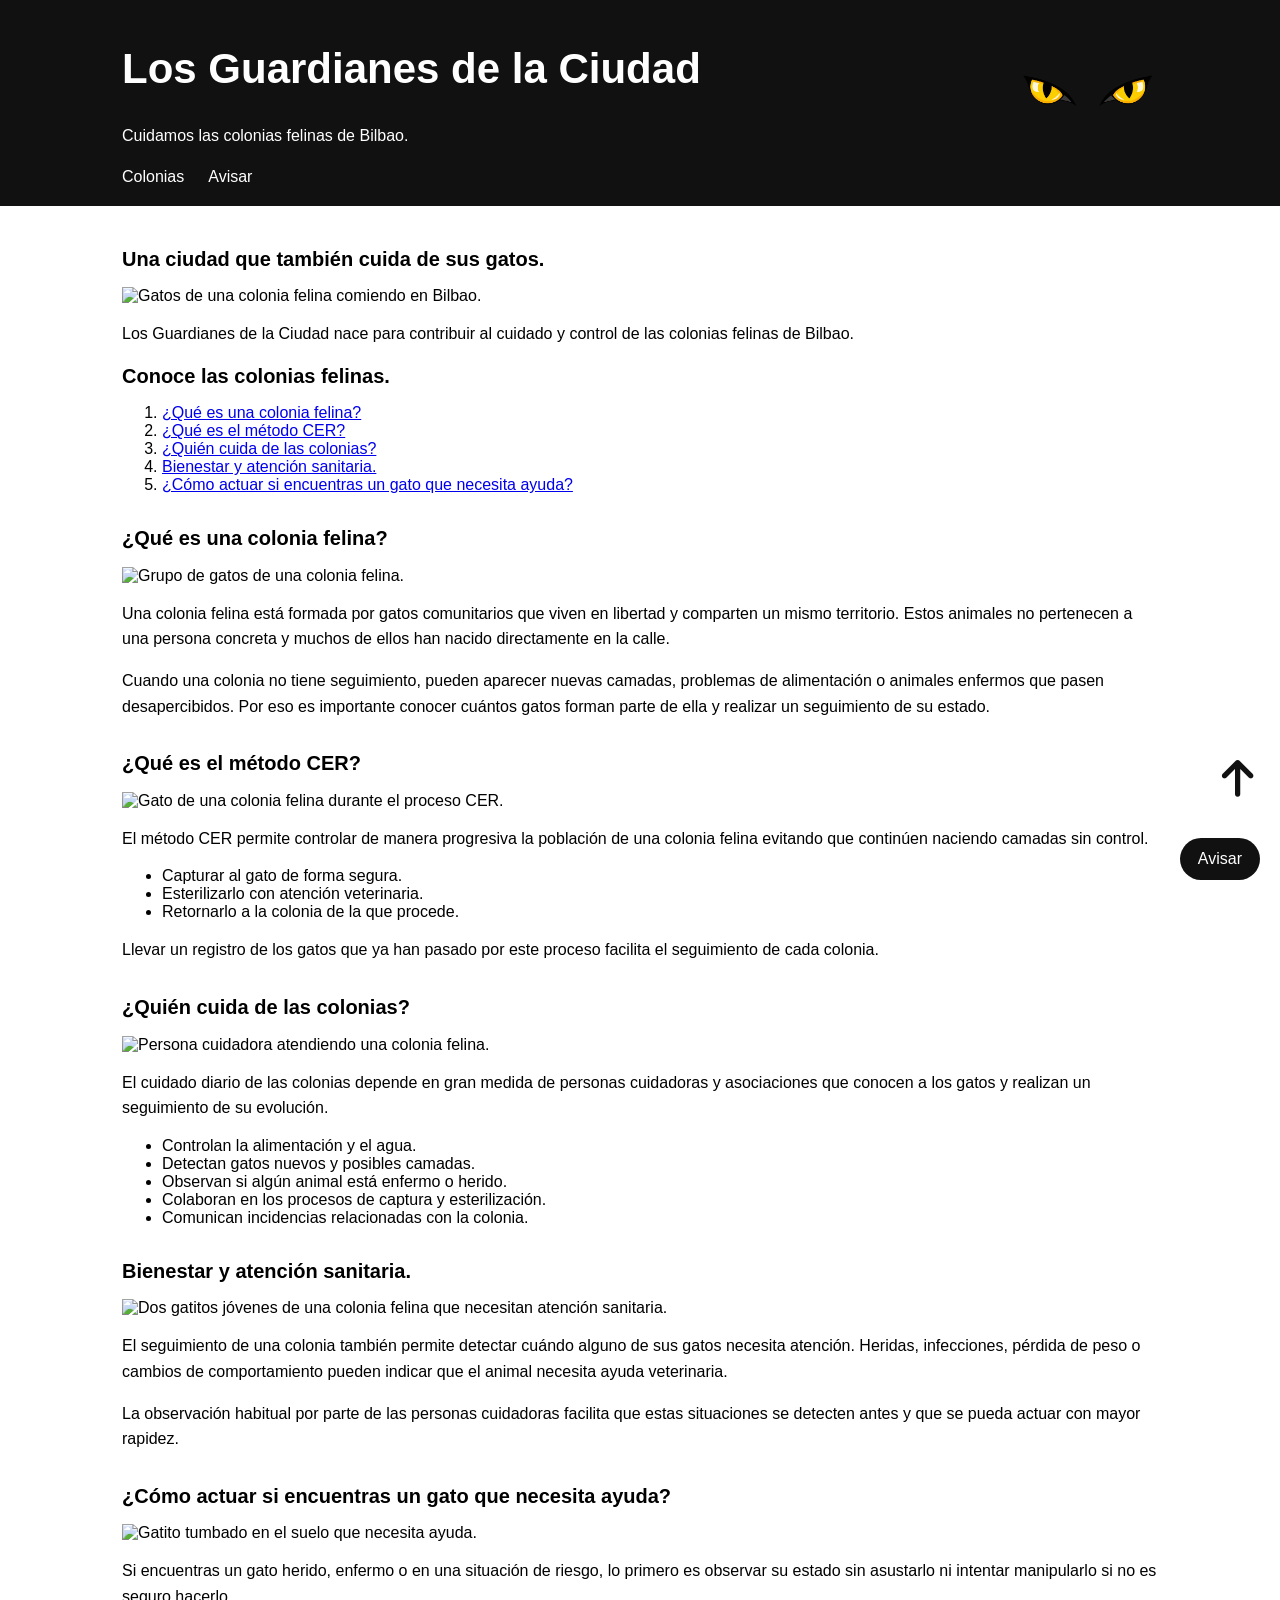
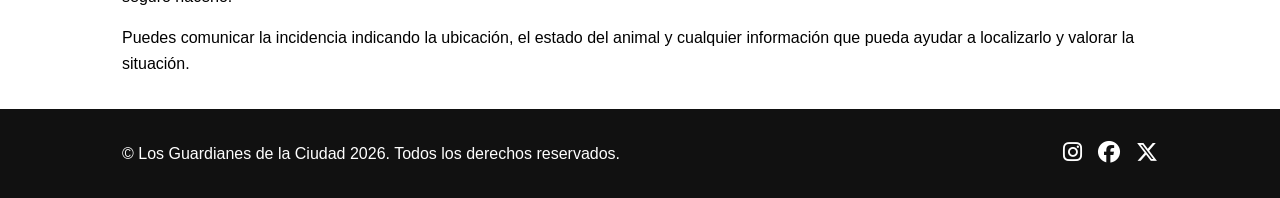
==== commit 3ce6dbb4: "Actualizo desde colonias_felinas" ====
--- a/index.html
+++ b/index.html
@@ -22,8 +22,16 @@
     <!-- Encabezado principal y navegación común a las tres páginas -->
     <header>
         <div class="contenedor">
-            <h1>Los Guardianes de la Ciudad</h1>
-            <p>Cuidamos las colonias felinas de Bilbao.</p>
+            <div class="marca">
+                <div>
+                    <h1>Los Guardianes de la Ciudad</h1>
+                    <p>Cuidamos las colonias felinas de Bilbao.</p>
+                </div>
+
+                <img src="img/ojos-gato.png" class="logo-gato" alt="">
+
+            </div>
+
             <nav>
                 <a href="colonias.html">Colonias</a>
                 <a href="avisar.html">Avisar</a>
--- a/styles.css
+++ b/styles.css
@@ -87,7 +87,7 @@
 }
 
 main section {
-    scroll-margin-top: 180px;
+    scroll-margin-top: 240px;
 }
 
 /*Sección de donación*/
@@ -106,6 +106,30 @@
     top: 0;
     background-color: var(--negro);
     color: var(--blanco);
+}
+
+.marca {
+    display: flex;
+    align-items: center;
+    justify-content: space-between;
+    gap: 16px;
+}
+
+.logo-gato {
+    width: 70px;
+    height: auto;
+    animation: parpadeo 4s infinite;
+}
+
+@keyframes parpadeo {
+    0%,
+    92%,
+    100% {
+        transform: scaleY(1);
+    }
+    96% {
+        transform: scaleY(0.1);
+    }
 }
 
 /* Navegación */
@@ -178,7 +202,7 @@
     padding: 16px;
     margin-bottom: 24px;
     border-radius: 12px;
-    scroll-margin-top: 180px;
+    scroll-margin-top: 220px;
 }
 
 /* Formulario */
@@ -266,6 +290,10 @@
 
 @media (min-width: 768px) {
 
+    .logo-gato {
+        width: 140px;
+    }
+
     h1 {
         font-size: 42px;
     }
